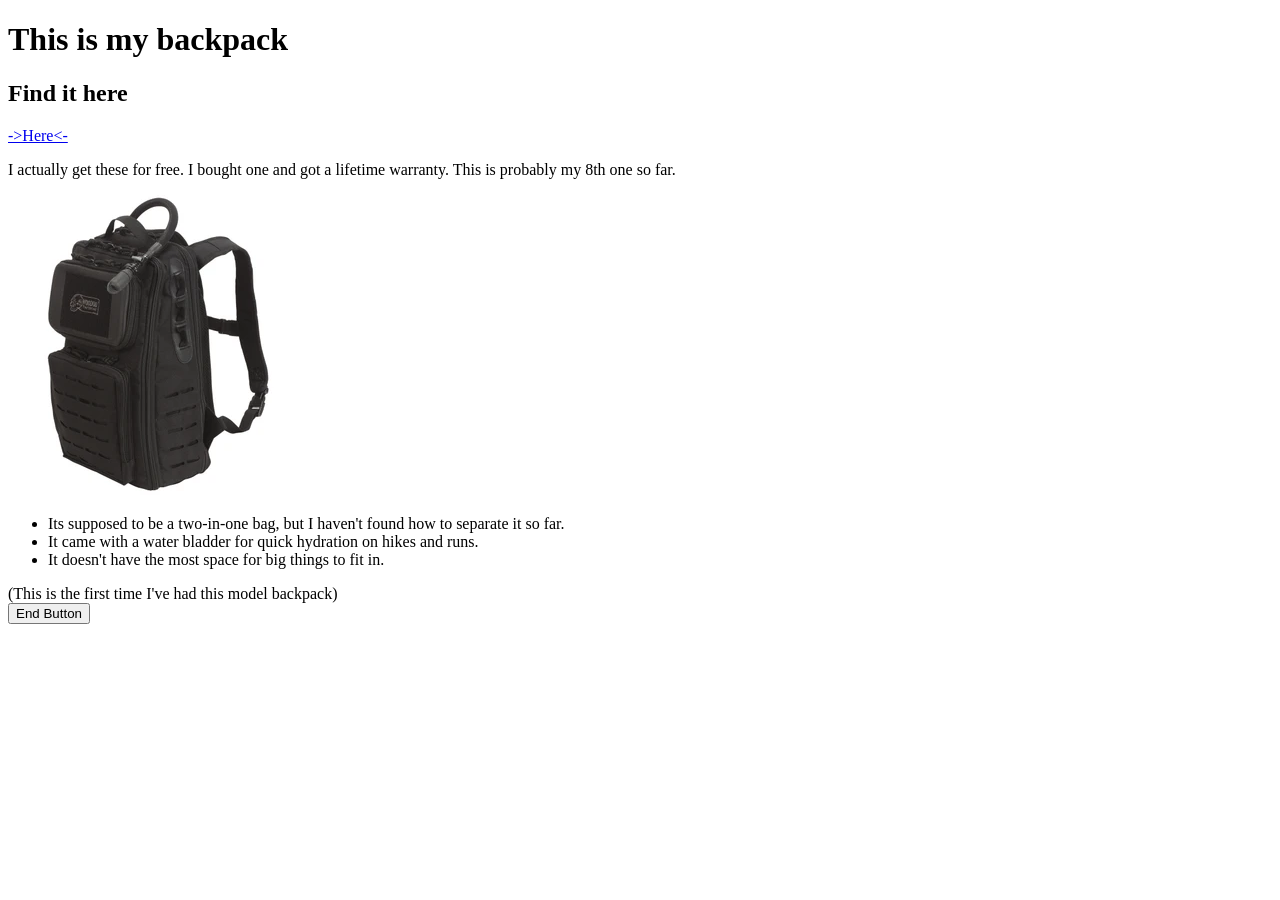
==== index.html @ 9d0d3d4d "New additions to class website" ====
<!DOCTYPE html>
<html lang="en">
<head>
    <meta charset="UTF-8">
    <meta name="viewport" content="width=device-width, initial-scale=1.0">
    <title>Document</title>
</head>
<body>
    <h1 id="Heading_1">This is my backpack</h1>
    <h2>Find it here</h2>
    	<a href="https://voodootactical.com">->Here<-</a>
        <p>I actually get these for free. I bought one and got a lifetime warranty. This is probably my 8th one so far.</p>
        	<img src="My_Specific_Backpack.webp" alt="Image from website of the specific backpack that I currently have.">
            <ul>
                <li>Its supposed to be a two-in-one bag, but I haven't found how to separate it so far.</li>
                <li>It came with a water bladder for quick hydration on hikes and runs.</li>
                <li>It doesn't have the most space for big things to fit in.</li>
            </ul>
            <div>
                (This is the first time I've had this model backpack)
            </div>
            <button id="EndButton">End Button</button>
            <script>
                const button = document.getElementById('EndButton');
                button.addEventListener('click', function() {
                    alert('Exercise 1 Done!');
                });
                button.addEventListener('click', function() {
                    const heading = document.getElementById('Heading_1');
                    if (heading.style.textDecoration === 'underline') {
                        heading.style.textDecoration = 'none';
                    } else {
                        heading.style.textDecoration = 'underline';
                    }
                });
            </script>
</body>
</html>
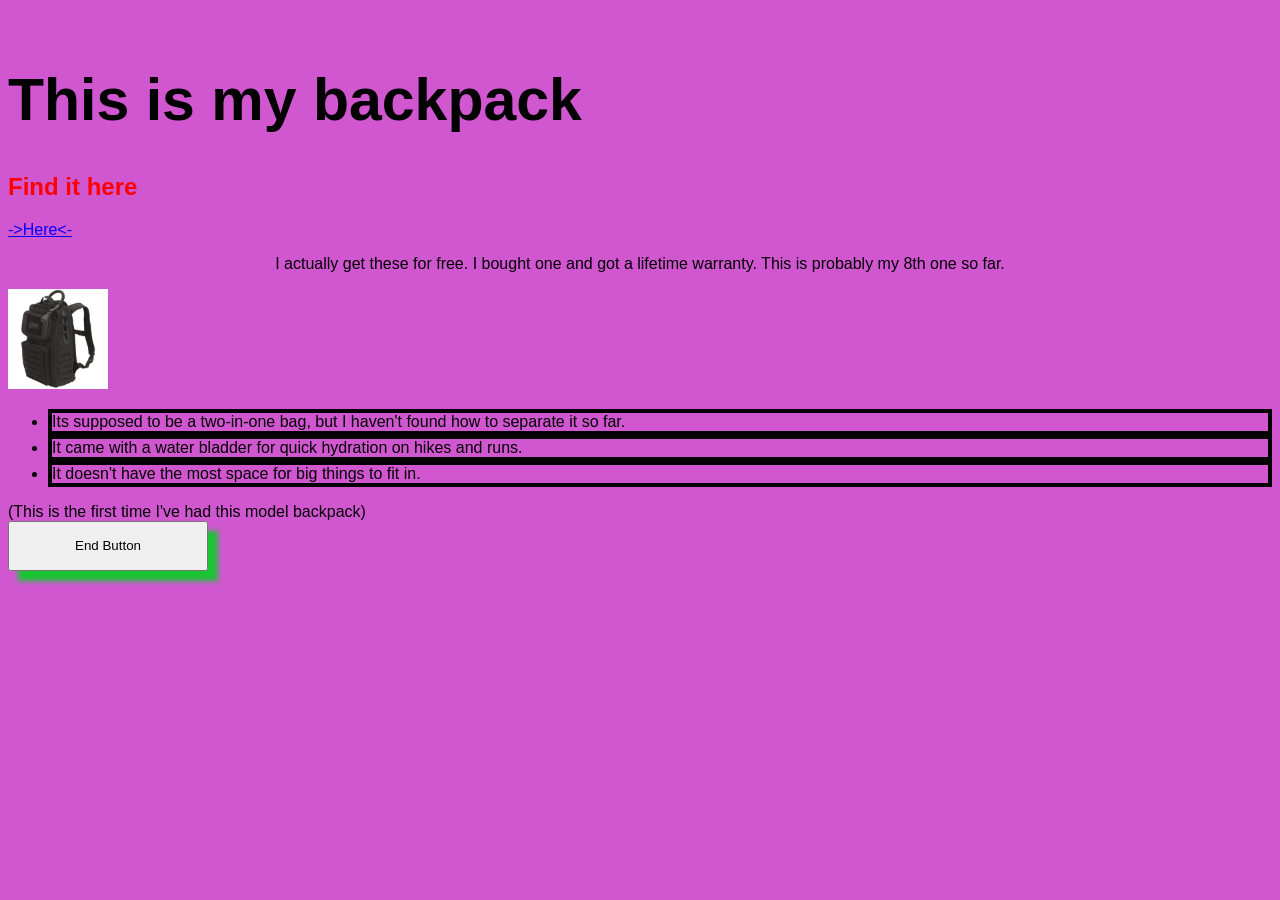
==== commit 9759c925: "CSS styling added" ====
--- a/index.html
+++ b/index.html
@@ -4,6 +4,7 @@
     <meta charset="UTF-8">
     <meta name="viewport" content="width=device-width, initial-scale=1.0">
     <title>Document</title>
+    <link rel="stylesheet" href="style.css"> 
 </head>
 <body>
     <h1 id="Heading_1">This is my backpack</h1>
--- a/style.css
+++ b/style.css
@@ -0,0 +1,29 @@
+body {
+    font-family:'Lucida Sans', 'Lucida Sans Regular', 'Lucida Grande', 'Lucida Sans Unicode', Geneva, Verdana, sans-serif;
+    background-color: #d157d1;
+}
+h1 {
+    font-size: 59px;
+}
+h2 {
+    color: #ff0000;
+}
+p {
+    text-align: center;
+}
+a {
+    color: #0000ff;
+}
+img {
+    width: 100px;
+    height: 100px;
+}
+li {
+    border: 4px solid black;
+}
+button {
+    box-shadow: 10px 10px 5px rgb(26, 197, 52);
+    text-align: center;
+    width: 200px;
+    height: 50px;
+}
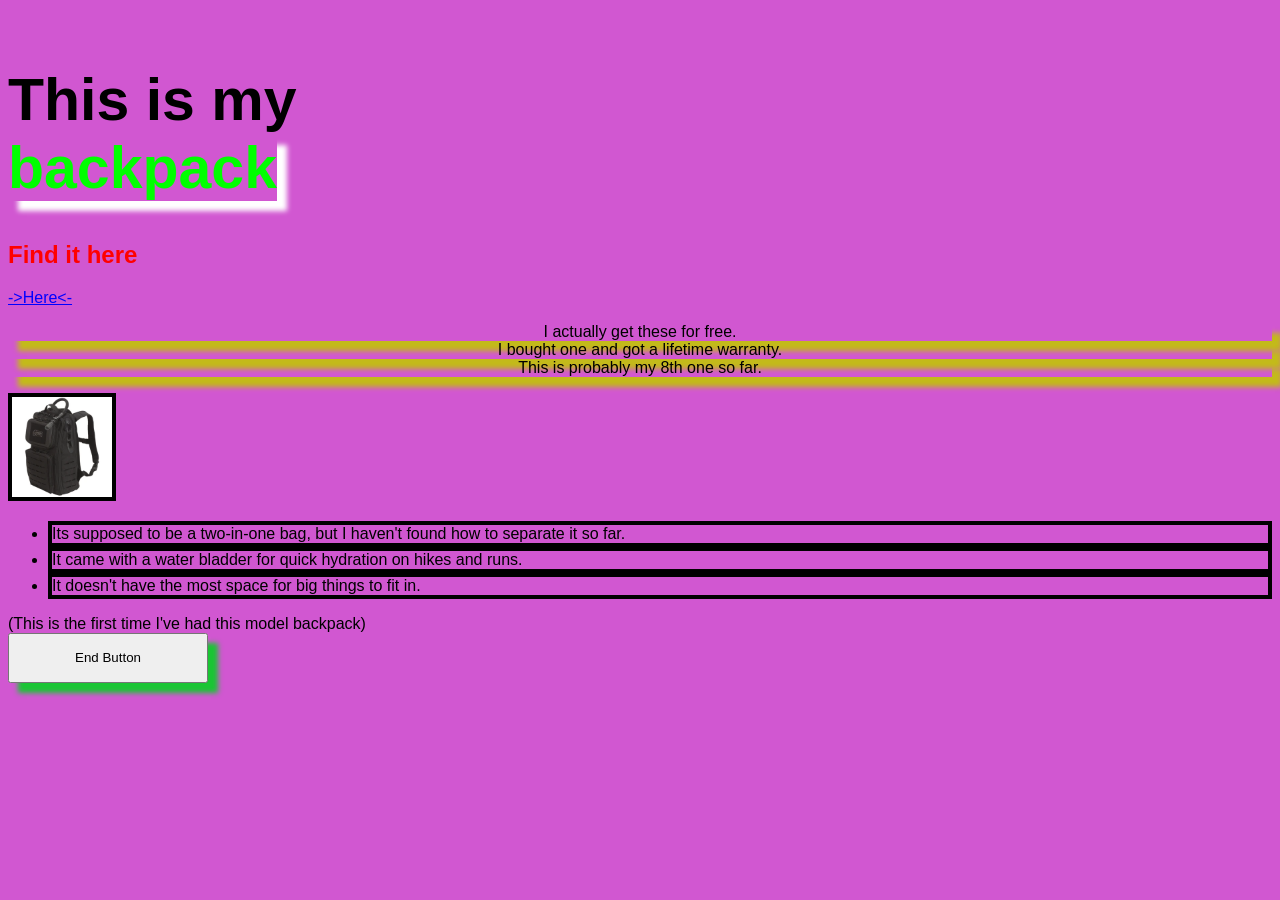
==== commit 7f4ea2d7: "Divs, Classes, and IDs Divs, Classes, and IDs added. Second website attempt started" ====
--- a/index.html
+++ b/index.html
@@ -3,14 +3,21 @@
 <head>
     <meta charset="UTF-8">
     <meta name="viewport" content="width=device-width, initial-scale=1.0">
-    <title>Document</title>
+    <title>Original Website Test</title>
     <link rel="stylesheet" href="style.css"> 
 </head>
 <body>
-    <h1 id="Heading_1">This is my backpack</h1>
+    <h1 id="Heading_1">This is my 
+        <div id="Backpack">
+            <span id="Backpack_Span">backpack</span>
+        </div></h1>
     <h2>Find it here</h2>
     	<a href="https://voodootactical.com">->Here<-</a>
-        <p>I actually get these for free. I bought one and got a lifetime warranty. This is probably my 8th one so far.</p>
+        <p>
+            <div class="Paragraph">I actually get these for free.</div> 
+            <div class="Paragraph">I bought one and got a lifetime warranty.</div>
+            <div class="Paragraph">This is probably my 8th one so far.</div>
+        </p>
         	<img src="My_Specific_Backpack.webp" alt="Image from website of the specific backpack that I currently have.">
             <ul>
                 <li>Its supposed to be a two-in-one bag, but I haven't found how to separate it so far.</li>
--- a/style.css
+++ b/style.css
@@ -5,11 +5,18 @@
 h1 {
     font-size: 59px;
 }
+#Backpack {
+    color: #00ff00;
+}
+#Backpack_Span {
+    box-shadow: 10px 10px 5px rgb(255, 255, 255);
+}
 h2 {
     color: #ff0000;
 }
-p {
+.Paragraph {
     text-align: center;
+    box-shadow: 10px 10px 5px rgb(195, 186, 26);
 }
 a {
     color: #0000ff;
@@ -17,6 +24,7 @@
 img {
     width: 100px;
     height: 100px;
+    border: 4px solid black;
 }
 li {
     border: 4px solid black;
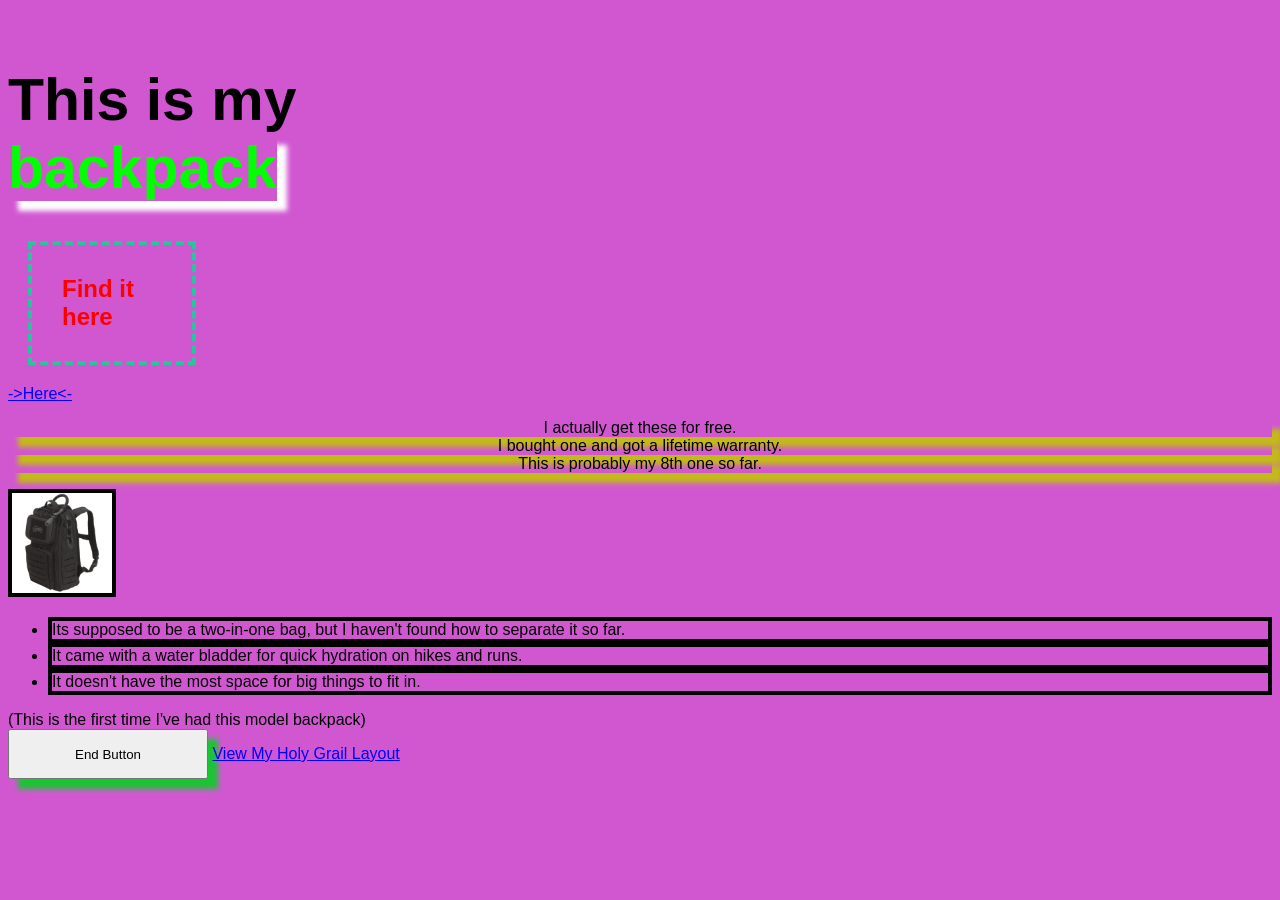
==== commit 77f75a1d: "Holy Grail added Holy Grail site added. Links to and from each site added and tested" ====
--- a/index.html
+++ b/index.html
@@ -42,5 +42,6 @@
                     }
                 });
             </script>
+            <a href="holy-grail.html">View My Holy Grail Layout</a>
 </body>
 </html>
--- a/style.css
+++ b/style.css
@@ -4,6 +4,13 @@
 }
 h1 {
     font-size: 59px;
+}
+h2 {
+    background-color: #d157d1;
+    width: 100px;
+    border: 4px dashed rgb(38, 197, 157);
+    padding: 30px;
+    margin: 20px;
 }
 #Backpack {
     color: #00ff00;
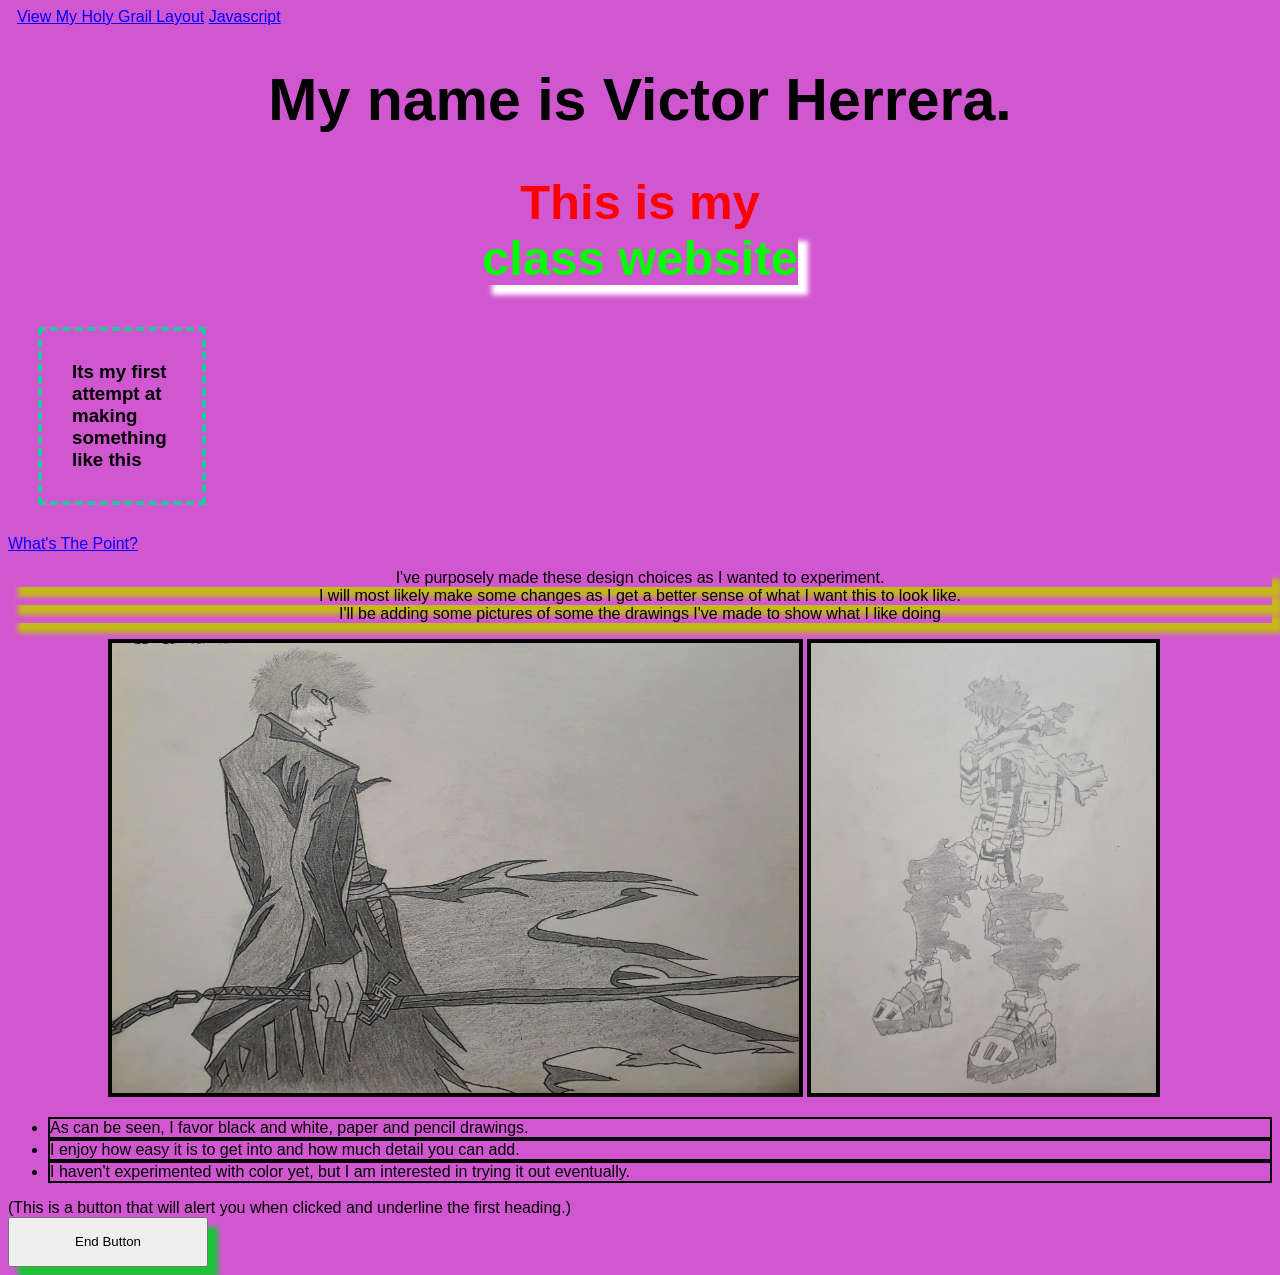
==== commit 84d7deba: "Javascript Added Added Javascript file, removed extra files" ====
--- a/index.html
+++ b/index.html
@@ -3,35 +3,39 @@
 <head>
     <meta charset="UTF-8">
     <meta name="viewport" content="width=device-width, initial-scale=1.0">
-    <title>Original Website Test</title>
+    <title>My Real Class Website</title>
     <link rel="stylesheet" href="style.css"> 
 </head>
 <body>
-    <h1 id="Heading_1">This is my 
-        <div id="Backpack">
-            <span id="Backpack_Span">backpack</span>
-        </div></h1>
-    <h2>Find it here</h2>
-    	<a href="https://voodootactical.com">->Here<-</a>
+    <a href="holy-grail.html">View My Holy Grail Layout</a>
+    <a href="interaction.html">Javascript</a>
+    <h1 id="Heading_1">My name is Victor Herrera. </h1>
+    <h2>This is my 
+        <div id="Website">
+            <span id="Website_Span">class website</span>
+        </div></h2>
+    <h3>Its my first attempt at making something like this</h3>
+    	<a href="https://pointerpointer.com" target="_blank" >What's The Point?</a>
         <p>
-            <div class="Paragraph">I actually get these for free.</div> 
-            <div class="Paragraph">I bought one and got a lifetime warranty.</div>
-            <div class="Paragraph">This is probably my 8th one so far.</div>
+            <div class="Paragraph">I've purposely made these design choices as I wanted to experiment.</div> 
+            <div class="Paragraph">I will most likely make some changes as I get a better sense of what I want this to look like.</div>
+            <div class="Paragraph">I'll be adding some pictures of some the drawings I've made to show what I like doing</div>
         </p>
-        	<img src="My_Specific_Backpack.webp" alt="Image from website of the specific backpack that I currently have.">
+        	<img id="Ichigo_Drawing" src="Ichigo_Drawing.png" alt="Drawing of Ichigo from Bleach.">
+            <img id="Deku_Drawing" src="Deku_Drawing.png" alt="Drawing of Deku from My Hero Academia.">
             <ul>
-                <li>Its supposed to be a two-in-one bag, but I haven't found how to separate it so far.</li>
-                <li>It came with a water bladder for quick hydration on hikes and runs.</li>
-                <li>It doesn't have the most space for big things to fit in.</li>
+                <li>As can be seen, I favor black and white, paper and pencil drawings.</li>
+                <li>I enjoy how easy it is to get into and how much detail you can add.</li>
+                <li>I haven't experimented with color yet, but I am interested in trying it out eventually.</li>
             </ul>
             <div>
-                (This is the first time I've had this model backpack)
+                (This is a button that will alert you when clicked and underline the first heading.)
             </div>
             <button id="EndButton">End Button</button>
             <script>
                 const button = document.getElementById('EndButton');
                 button.addEventListener('click', function() {
-                    alert('Exercise 1 Done!');
+                    alert('Home Page End Reached!');
                 });
                 button.addEventListener('click', function() {
                     const heading = document.getElementById('Heading_1');
@@ -42,6 +46,5 @@
                     }
                 });
             </script>
-            <a href="holy-grail.html">View My Holy Grail Layout</a>
 </body>
 </html>
--- a/style.css
+++ b/style.css
@@ -4,18 +4,23 @@
 }
 h1 {
     font-size: 59px;
+    text-align: center;
 }
 h2 {
+    font-size: 49px;
+    text-align: center;
+}
+h3 {
     background-color: #d157d1;
     width: 100px;
     border: 4px dashed rgb(38, 197, 157);
     padding: 30px;
-    margin: 20px;
+    margin: 30px;
 }
-#Backpack {
+#Website {
     color: #00ff00;
 }
-#Backpack_Span {
+#Website_Span {
     box-shadow: 10px 10px 5px rgb(255, 255, 255);
 }
 h2 {
@@ -28,13 +33,19 @@
 a {
     color: #0000ff;
 }
-img {
-    width: 100px;
-    height: 100px;
+#Ichigo_Drawing {
+    width: 687px;
+    height: 450px;
+    border: 4px solid black;
+    margin-left: 100px;
+}
+#Deku_Drawing {
+    width: 345px;
+    height: 450px;
     border: 4px solid black;
 }
 li {
-    border: 4px solid black;
+    border: 2px solid black;
 }
 button {
     box-shadow: 10px 10px 5px rgb(26, 197, 52);
